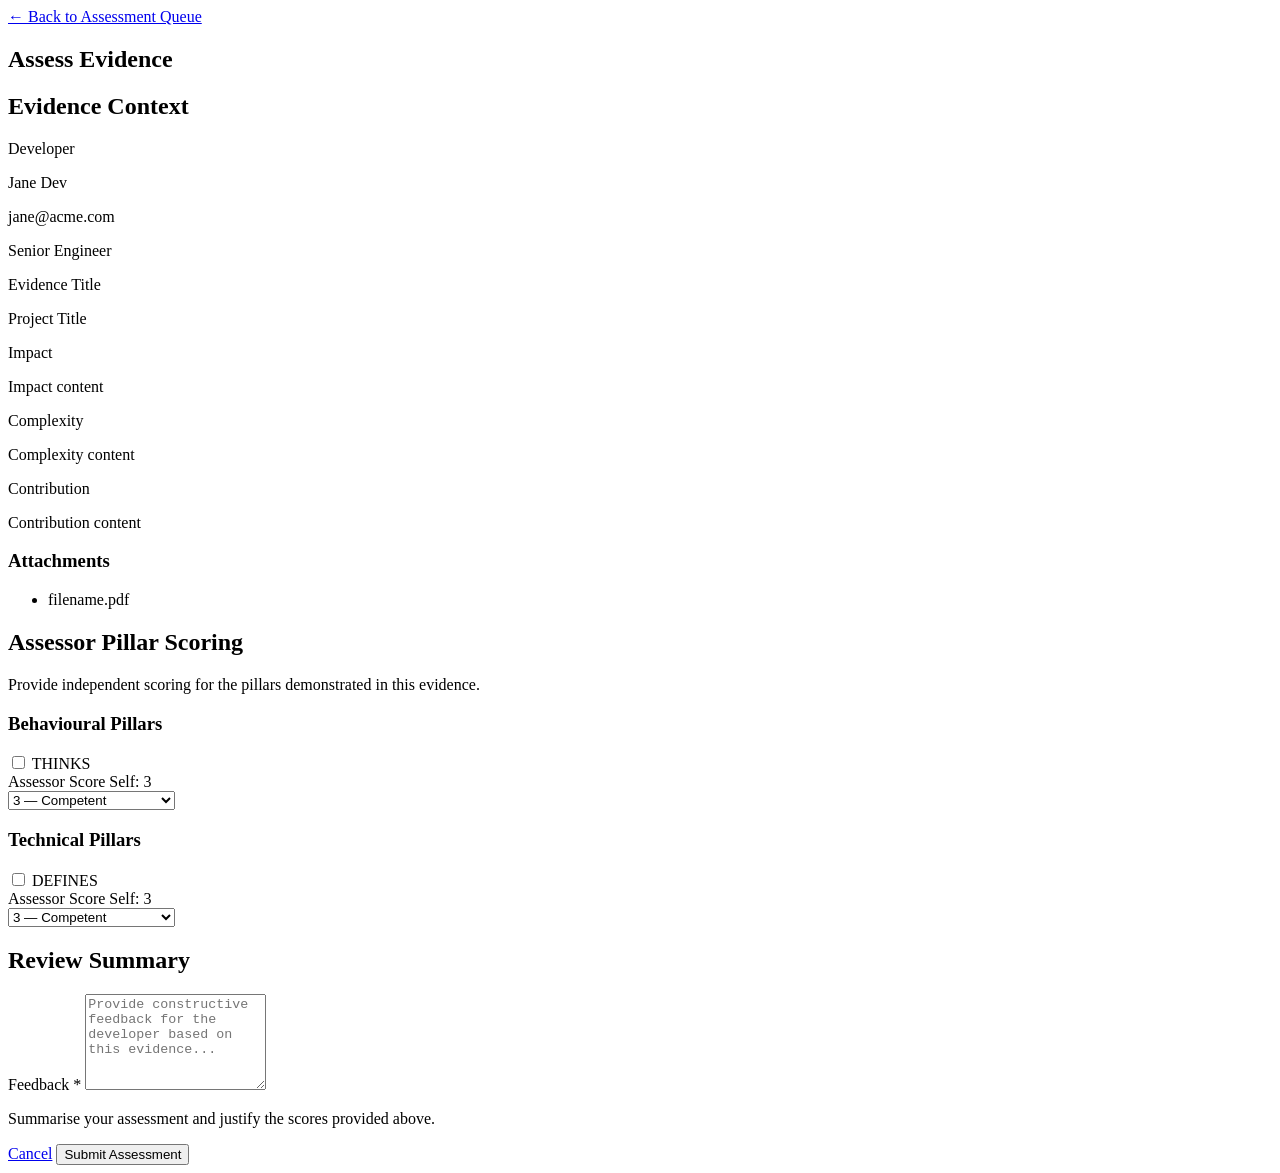
==== application/src/main/resources/templates/assessment-form.html @ fd91e63c "working tests now" ====
<!DOCTYPE html>
<html xmlns:th="http://www.thymeleaf.org"
      xmlns:layout="http://www.ultraq.net.nz/thymeleaf/layout"
      layout:decorate="~{layout/base.html}">
<head>
    <title>Assess Evidence - ECDF</title>
</head>
<body>

<section layout:fragment="content">

    <div class="evidence-header flex justify-between items-center mb-6">
        <div>
            <a href="/assessment/queue" class="btn-link back-link">&larr; Back to Assessment Queue</a>
            <h1 class="mt-2">Assess Evidence</h1>
        </div>
    </div>

    <!-- Error banner -->
    <div th:if="${error}" class="alert alert-error mb-4" th:text="${error}"></div>

    <div class="assessment-container grid grid-cols-1 lg:grid-cols-3 gap-8">
        
        <!-- Left Column: Evidence Details (Read-only) -->
        <div class="lg:col-span-1">
            <div class="glass-panel p-6 sticky top-8">
                <h2 class="section-title mb-4">Evidence Context</h2>
                
                <div class="developer-info mb-6 p-4 bg-opacity-20 bg-blue-900 rounded-lg">
                    <label class="field-label-small">Developer</label>
                    <p class="font-bold text-lg" th:text="${developer.fullName()}">Jane Dev</p>
                    <p class="text-sm opacity-70" th:text="${developer.email()}">jane@acme.com</p>
                    <p class="text-sm opacity-70" th:text="${developer.grade() != null ? developer.grade().name() : 'Unknown Grade'}">Senior Engineer</p>
                </div>

                <div class="detail-group mb-5">
                    <label class="field-label-small">Evidence Title</label>
                    <p class="font-medium" th:text="${evidence.title()}">Project Title</p>
                </div>

                <div class="detail-group mb-5">
                    <label class="field-label-small">Impact</label>
                    <p class="text-sm whitespace-pre-wrap" th:text="${!#strings.isEmpty(evidence.impact()) ? evidence.impact() : 'No impact description provided.'}">Impact content</p>
                </div>

                <div class="detail-group mb-5">
                    <label class="field-label-small">Complexity</label>
                    <p class="text-sm whitespace-pre-wrap" th:text="${!#strings.isEmpty(evidence.complexity()) ? evidence.complexity() : 'No complexity description provided.'}">Complexity content</p>
                </div>

                <div class="detail-group mb-5">
                    <label class="field-label-small">Contribution</label>
                    <p class="text-sm whitespace-pre-wrap" th:text="${!#strings.isEmpty(evidence.contribution()) ? evidence.contribution() : 'No contribution description provided.'}">Contribution content</p>
                </div>

                <div th:if="${!evidence.attachmentPaths().isEmpty()}" class="mt-4 pt-4 border-t border-white border-opacity-10">
                    <h3 class="field-label-small mb-2">Attachments</h3>
                    <ul class="attachment-list">
                        <li th:each="path, iter : ${evidence.attachmentPaths()}">
                            <a th:href="@{/evidence/{id}/attachment/{i}(id=${evidence.id()}, i=${iter.index})}"
                               class="attachment-link text-sm"
                               th:text="${#strings.substringAfterLast(path, '/')}">filename.pdf</a>
                        </li>
                    </ul>
                </div>
            </div>
        </div>

        <!-- Right Column: Assessment Form -->
        <div class="lg:col-span-2">
            <form th:action="@{/assessment/{id}(id=${evidence.id()})}"
                  method="post"
                  class="assessment-form">

                <input type="hidden" th:name="${_csrf.parameterName}" th:value="${_csrf.token}" />

                <!-- Pillar Scoring -->
                <div class="glass-panel p-6 mb-6">
                    <h2 class="section-title mb-2">Assessor Pillar Scoring</h2>
                    <p class="section-subtitle mb-5">
                        Provide independent scoring for the pillars demonstrated in this evidence.
                    </p>

                    <div class="pillar-group">
                        <h3 class="pillar-category-title mb-3">Behavioural Pillars</h3>
                        <div class="pillar-assessment-grid">
                            <div class="pillar-assessment-card" th:each="pillar : ${pillars}"
                                 th:if="${pillar.name() == 'THINKS' or pillar.name() == 'ENGAGES' or pillar.name() == 'INFLUENCES' or pillar.name() == 'ACHIEVES'}">
                                
                                <div class="pillar-checkbox-row">
                                    <input type="checkbox"
                                           th:id="${'pillar-' + pillar.name()}"
                                           name="pillars"
                                           th:value="${pillar.name()}"
                                           class="pillar-checkbox"
                                           th:checked="${evidence.selfAssessment().containsKey(pillar)}"
                                           th:attr="data-pillar=${pillar.name()}"
                                           th:aria-label="|Select ${pillar.name()} for assessment|" />
                                    <label th:for="${'pillar-' + pillar.name()}" class="pillar-label">
                                        <span class="pillar-tag" th:text="${pillar.name()}">THINKS</span>
                                    </label>
                                </div>

                                <div class="dreyfus-selector" th:id="${'score-group-' + pillar.name()}">
                                    <div class="flex justify-between items-center mb-1">
                                        <label class="dreyfus-label-small">Assessor Score</label>
                                        <span th:if="${evidence.selfAssessment().containsKey(pillar)}" 
                                              class="text-xs opacity-60" 
                                              th:text="'Self-Rated: ' + ${evidence.selfAssessment().get(pillar).value()}">Self: 3</span>
                                    </div>
                                    <select th:name="${'scores[' + pillar.name() + ']'}"
                                            class="dreyfus-select form-control-sm"
                                            th:id="${'score-' + pillar.name()}"
                                            th:title="|Assessment score for ${pillar.name()}|">
                                        <option value="1">1 — Novice</option>
                                        <option value="2">2 — Advanced Beginner</option>
                                        <option value="3" selected>3 — Competent</option>
                                        <option value="4">4 — Proficient</option>
                                        <option value="5">5 — Expert</option>
                                    </select>
                                </div>
                            </div>
                        </div>

                        <h3 class="pillar-category-title mt-6 mb-3">Technical Pillars</h3>
                        <div class="pillar-assessment-grid">
                            <div class="pillar-assessment-card" th:each="pillar : ${pillars}"
                                 th:if="${pillar.name() == 'DEFINES' or pillar.name() == 'DESIGNS' or pillar.name() == 'DELIVERS' or pillar.name() == 'CONTROLS' or pillar.name() == 'OPERATES'}">
                                
                                <div class="pillar-checkbox-row">
                                    <input type="checkbox"
                                           th:id="${'pillar-' + pillar.name()}"
                                           name="pillars"
                                           th:value="${pillar.name()}"
                                           class="pillar-checkbox"
                                           th:checked="${evidence.selfAssessment().containsKey(pillar)}"
                                           th:attr="data-pillar=${pillar.name()}"
                                           th:aria-label="|Select ${pillar.name()} for assessment|" />
                                    <label th:for="${'pillar-' + pillar.name()}" class="pillar-label">
                                        <span class="pillar-tag" th:text="${pillar.name()}">DEFINES</span>
                                    </label>
                                </div>

                                <div class="dreyfus-selector" th:id="${'score-group-' + pillar.name()}">
                                    <div class="flex justify-between items-center mb-1">
                                        <label class="dreyfus-label-small">Assessor Score</label>
                                        <span th:if="${evidence.selfAssessment().containsKey(pillar)}" 
                                              class="text-xs opacity-60" 
                                              th:text="'Self-Rated: ' + ${evidence.selfAssessment().get(pillar).value()}">Self: 3</span>
                                    </div>
                                    <select th:name="${'scores[' + pillar.name() + ']'}"
                                            class="dreyfus-select form-control-sm"
                                            th:id="${'score-' + pillar.name()}"
                                            th:title="|Assessment score for ${pillar.name()}|">
                                        <option value="1">1 — Novice</option>
                                        <option value="2">2 — Advanced Beginner</option>
                                        <option value="3" selected>3 — Competent</option>
                                        <option value="4">4 — Proficient</option>
                                        <option value="5">5 — Expert</option>
                                    </select>
                                </div>
                            </div>
                        </div>
                    </div>
                </div>

                <!-- Review Summary -->
                <div class="glass-panel p-6 mb-6">
                    <h2 class="section-title mb-4">Review Summary</h2>
                    <div class="form-group mb-5">
                        <label for="reviewSummary" class="form-label">Feedback <span class="required-star">*</span></label>
                        <textarea id="reviewSummary"
                                  name="reviewSummary"
                                  class="form-control"
                                  rows="6"
                                  required
                                  placeholder="Provide constructive feedback for the developer based on this evidence..."></textarea>
                        <p class="form-hint">Summarise your assessment and justify the scores provided above.</p>
                    </div>
                </div>

                <!-- Form Actions -->
                <div class="form-actions flex justify-end gap-4 mb-8">
                    <a href="/assessment/queue" class="btn btn-secondary">Cancel</a>
                    <button type="submit" class="btn btn-primary" id="submit-assessment-btn">
                        Submit Assessment
                    </button>
                </div>

            </form>
        </div>
    </div>
</section>

<th:block layout:fragment="scripts">
<script>
document.addEventListener('DOMContentLoaded', function () {
    const checkboxes = document.querySelectorAll('.pillar-checkbox');

    function updateScoreVisibility(checkbox) {
        const pillarName = checkbox.dataset.pillar;
        const scoreGroup = document.getElementById('score-group-' + pillarName);
        if (scoreGroup) {
            scoreGroup.style.display = checkbox.checked ? 'block' : 'none';
        }
    }

    checkboxes.forEach(function (cb) {
        updateScoreVisibility(cb);
        cb.addEventListener('change', function () {
            updateScoreVisibility(cb);
        });
    });
});
</script>
</th:block>

</body>
</html>
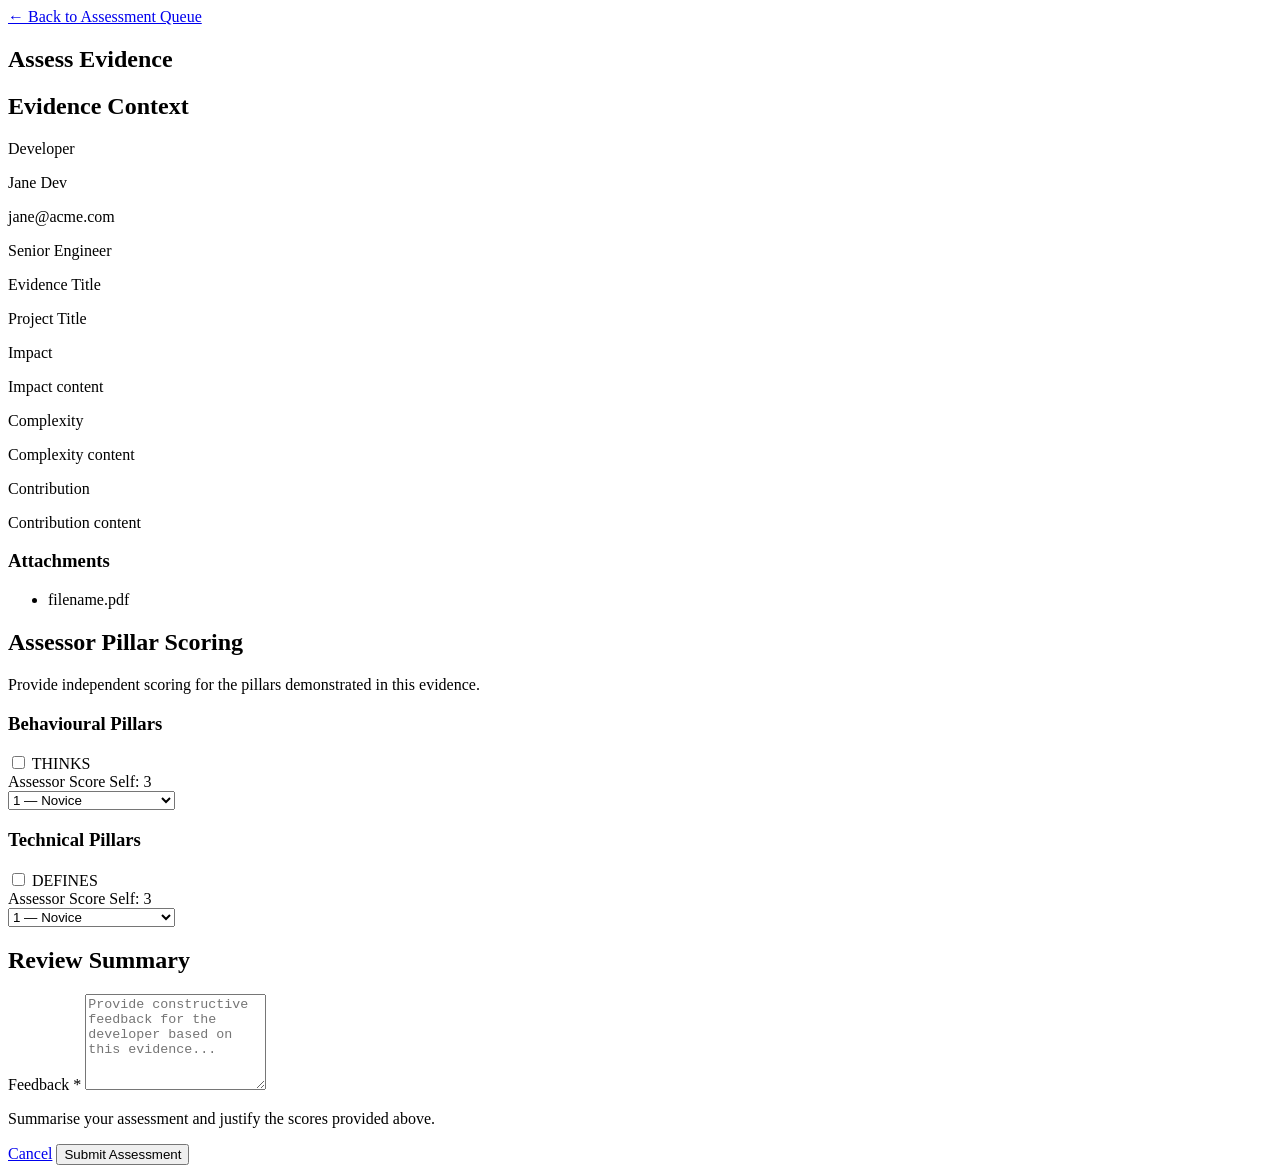
==== commit 7163106c: "updated assessment form" ====
--- a/application/src/main/resources/templates/assessment-form.html
+++ b/application/src/main/resources/templates/assessment-form.html
@@ -103,7 +103,12 @@
 
                                 <div class="dreyfus-selector" th:id="${'score-group-' + pillar.name()}">
                                     <div class="flex justify-between items-center mb-1">
-                                        <label class="dreyfus-label-small">Assessor Score</label>
+                                        <label class="dreyfus-label-small">
+                                            Assessor Score
+                                            <span th:if="${developer != null}" 
+                                                  class="text-xs text-blue-300 ml-1 font-normal"
+                                                  th:text="'(Expected: ' + ${developer.getExpectedPillarLevel(pillar).value()} + ')'"></span>
+                                        </label>
                                         <span th:if="${evidence.selfAssessment().containsKey(pillar)}" 
                                               class="text-xs opacity-60" 
                                               th:text="'Self-Rated: ' + ${evidence.selfAssessment().get(pillar).value()}">Self: 3</span>
@@ -112,11 +117,12 @@
                                             class="dreyfus-select form-control-sm"
                                             th:id="${'score-' + pillar.name()}"
                                             th:title="|Assessment score for ${pillar.name()}|">
-                                        <option value="1">1 — Novice</option>
-                                        <option value="2">2 — Advanced Beginner</option>
-                                        <option value="3" selected>3 — Competent</option>
-                                        <option value="4">4 — Proficient</option>
-                                        <option value="5">5 — Expert</option>
+                                        <option value="" disabled th:selected="${!evidence.selfAssessment().containsKey(pillar)}">Select...</option>
+                                        <option value="1" th:selected="${evidence.selfAssessment().containsKey(pillar) and evidence.selfAssessment().get(pillar).value() == 1}">1 — Novice</option>
+                                        <option value="2" th:selected="${evidence.selfAssessment().containsKey(pillar) and evidence.selfAssessment().get(pillar).value() == 2}">2 — Advanced Beginner</option>
+                                        <option value="3" th:selected="${evidence.selfAssessment().containsKey(pillar) and evidence.selfAssessment().get(pillar).value() == 3}">3 — Competent</option>
+                                        <option value="4" th:selected="${evidence.selfAssessment().containsKey(pillar) and evidence.selfAssessment().get(pillar).value() == 4}">4 — Proficient</option>
+                                        <option value="5" th:selected="${evidence.selfAssessment().containsKey(pillar) and evidence.selfAssessment().get(pillar).value() == 5}">5 — Expert</option>
                                     </select>
                                 </div>
                             </div>
@@ -143,7 +149,12 @@
 
                                 <div class="dreyfus-selector" th:id="${'score-group-' + pillar.name()}">
                                     <div class="flex justify-between items-center mb-1">
-                                        <label class="dreyfus-label-small">Assessor Score</label>
+                                        <label class="dreyfus-label-small">
+                                            Assessor Score
+                                            <span th:if="${developer != null}" 
+                                                  class="text-xs text-blue-300 ml-1 font-normal"
+                                                  th:text="'(Expected: ' + ${developer.getExpectedPillarLevel(pillar).value()} + ')'"></span>
+                                        </label>
                                         <span th:if="${evidence.selfAssessment().containsKey(pillar)}" 
                                               class="text-xs opacity-60" 
                                               th:text="'Self-Rated: ' + ${evidence.selfAssessment().get(pillar).value()}">Self: 3</span>
@@ -152,11 +163,12 @@
                                             class="dreyfus-select form-control-sm"
                                             th:id="${'score-' + pillar.name()}"
                                             th:title="|Assessment score for ${pillar.name()}|">
-                                        <option value="1">1 — Novice</option>
-                                        <option value="2">2 — Advanced Beginner</option>
-                                        <option value="3" selected>3 — Competent</option>
-                                        <option value="4">4 — Proficient</option>
-                                        <option value="5">5 — Expert</option>
+                                        <option value="" disabled th:selected="${!evidence.selfAssessment().containsKey(pillar)}">Select...</option>
+                                        <option value="1" th:selected="${evidence.selfAssessment().containsKey(pillar) and evidence.selfAssessment().get(pillar).value() == 1}">1 — Novice</option>
+                                        <option value="2" th:selected="${evidence.selfAssessment().containsKey(pillar) and evidence.selfAssessment().get(pillar).value() == 2}">2 — Advanced Beginner</option>
+                                        <option value="3" th:selected="${evidence.selfAssessment().containsKey(pillar) and evidence.selfAssessment().get(pillar).value() == 3}">3 — Competent</option>
+                                        <option value="4" th:selected="${evidence.selfAssessment().containsKey(pillar) and evidence.selfAssessment().get(pillar).value() == 4}">4 — Proficient</option>
+                                        <option value="5" th:selected="${evidence.selfAssessment().containsKey(pillar) and evidence.selfAssessment().get(pillar).value() == 5}">5 — Expert</option>
                                     </select>
                                 </div>
                             </div>
